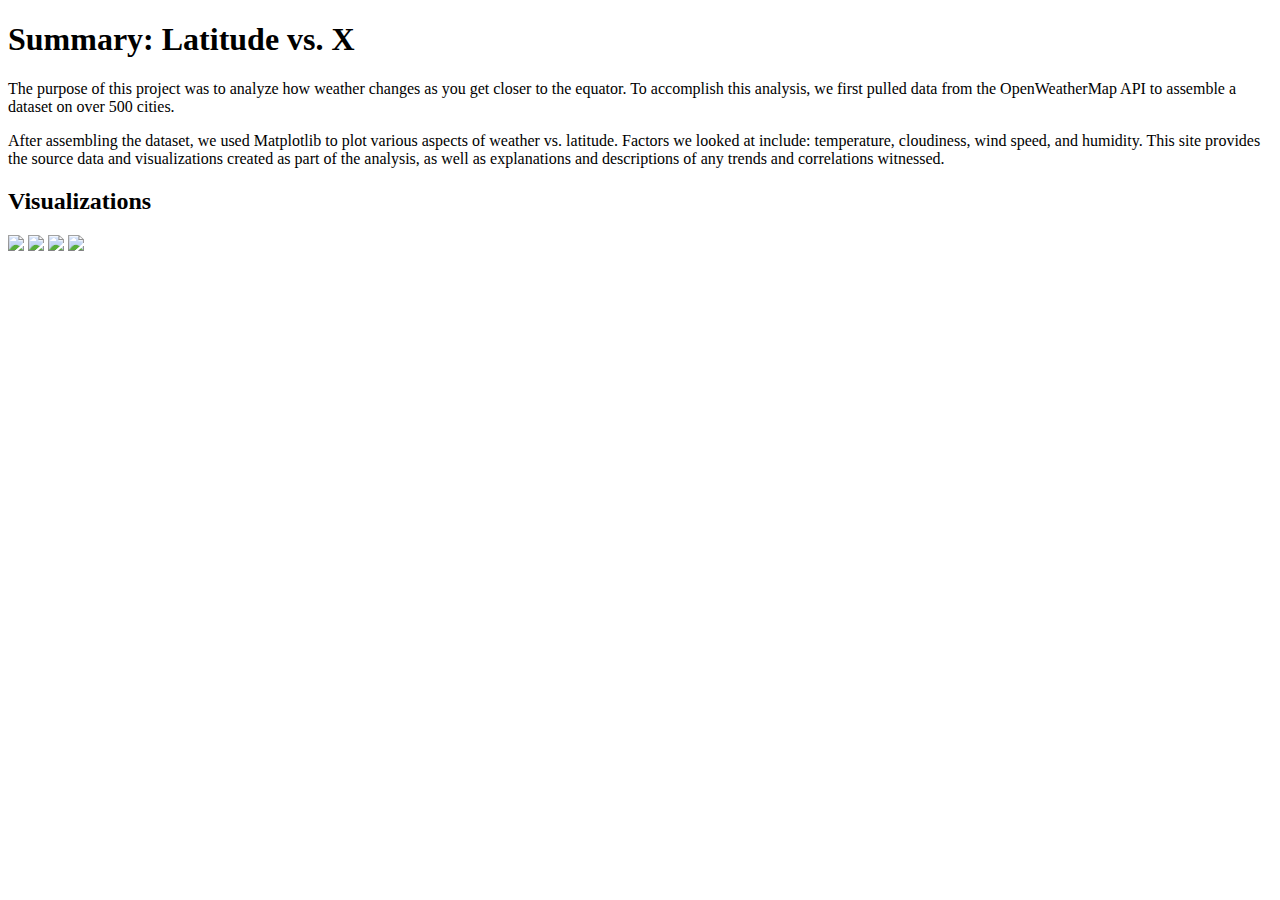
==== index.html @ 43383904 "added initial files" ====
<!DOCTYPE html>
<html lang="en">

<head>
    <meta charset= “utf-8”>
    <style></style>
    <!--navbar from bootstrap-->
</head>

<body>
    <h1>Summary: Latitude vs. X</h1>
    <p>The purpose of this project was to analyze how weather changes as you get closer to the equator. To accomplish this analysis, 
        we first pulled data from the OpenWeatherMap API to assemble a dataset on over 500 cities.</p>
    <p>After assembling the dataset, we used Matplotlib to plot various aspects of weather vs. latitude. Factors we looked at include:
        temperature, cloudiness, wind speed, and humidity. This site provides the source data and visualizations created as part of the
        analysis, as well as explanations and descriptions of any trends and correlations witnessed.
    </p>

    <div>
        <h2>Visualizations</h2>
        <img src="Resources/assets/images/Fig1.png">
        <img src="Resources/assets/images/Fig2.png">
        <img src="Resources/assets/images/Fig3.png">
        <img src="Resources/assets/images/Fig4.png">
    </div>

</body>

</html>
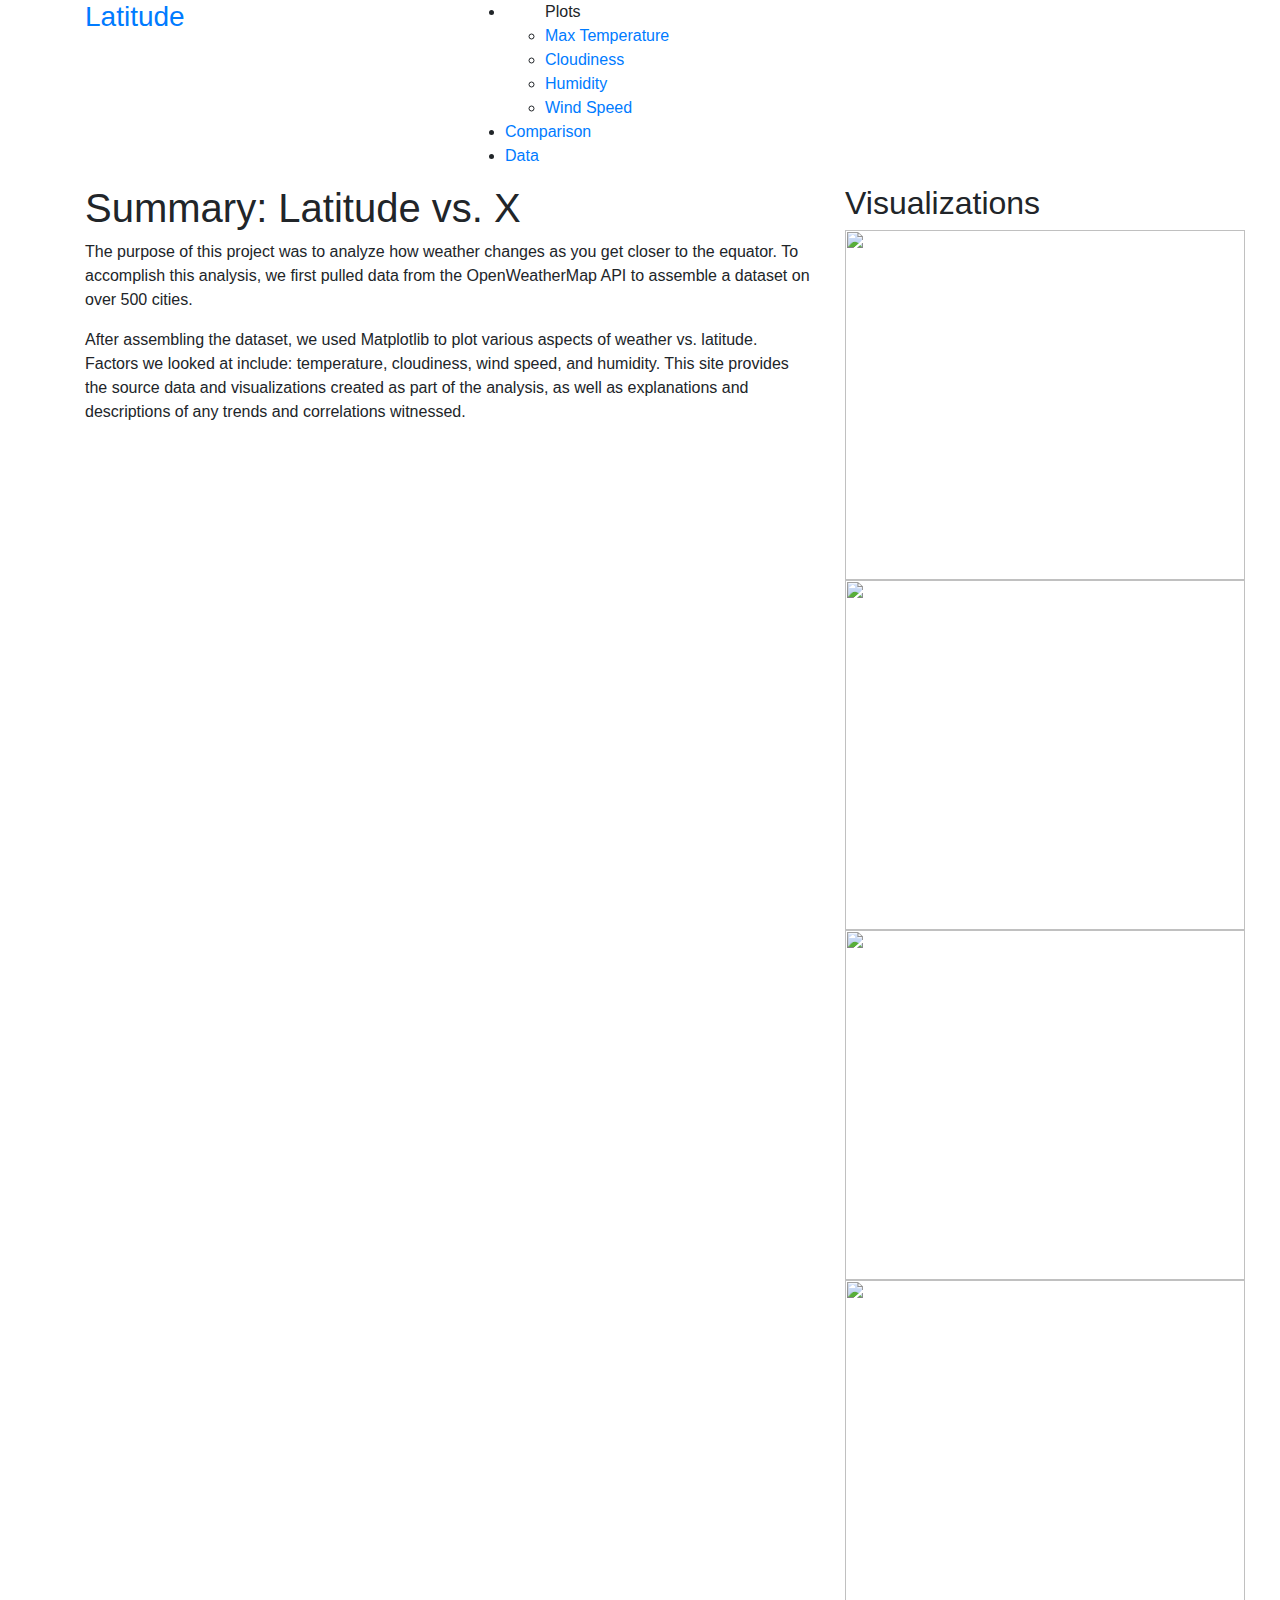
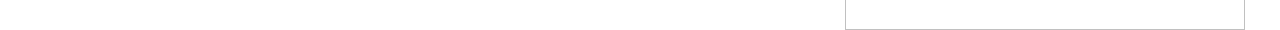
==== commit 4328a664: "added bootstrap and initial css file" ====
--- a/index.html
+++ b/index.html
@@ -3,25 +3,69 @@
 
 <head>
     <meta charset= “utf-8”>
-    <style></style>
-    <!--navbar from bootstrap-->
+    <title>Main Page</title>
+    <meta name="viewport" content="width=device-width, initial-scale=1, shrink-to-fit=no">
+    <link rel="stylesheet" href="https://stackpath.bootstrapcdn.com/bootstrap/4.4.1/css/bootstrap.min.css" integrity="sha384-Vkoo8x4CGsO3+Hhxv8T/Q5PaXtkKtu6ug5TOeNV6gBiFeWPGFN9MuhOf23Q9Ifjh" crossorigin="anonymous">
+    
+    <link rel="stylesheet" href="../Web-Design-Challenge/WebVisualizations/style.css">
 </head>
 
-<body>
-    <h1>Summary: Latitude vs. X</h1>
-    <p>The purpose of this project was to analyze how weather changes as you get closer to the equator. To accomplish this analysis, 
-        we first pulled data from the OpenWeatherMap API to assemble a dataset on over 500 cities.</p>
-    <p>After assembling the dataset, we used Matplotlib to plot various aspects of weather vs. latitude. Factors we looked at include:
-        temperature, cloudiness, wind speed, and humidity. This site provides the source data and visualizations created as part of the
-        analysis, as well as explanations and descriptions of any trends and correlations witnessed.
-    </p>
-
-    <div>
-        <h2>Visualizations</h2>
-        <img src="Resources/assets/images/Fig1.png">
-        <img src="Resources/assets/images/Fig2.png">
-        <img src="Resources/assets/images/Fig3.png">
-        <img src="Resources/assets/images/Fig4.png">
+<body class="background">
+    <div class="container">
+        <div class="row box">
+            <div class="col-md-4">
+                    <h3><a href="index.html" class="home_button">Latitude</a></h3>
+            </div>
+            <div class="col-md-4">
+                <nav>
+                    <ul>
+                        <li class="navbutton">
+                            <ul>Plots
+                                <li>
+                                    <a href="../Web-Design-Challenge/WebVisualizations/visualizations/visualization_maxtemp.html">Max Temperature</a>
+                                </li>
+                                <li>
+                                    <a href="../Web-Design-Challenge/WebVisualizations/visualizations/visualization_humidity.html">Cloudiness</a>
+                                </li>
+                                <li>
+                                    <a href="../Web-Design-Challenge/WebVisualizations/visualizations/visualization_cloudiness.html">Humidity</a>
+                                </li>
+                                <li>
+                                    <a href="../Web-Design-Challenge/WebVisualizations/visualizations/visualization_wind_speed.html.html">Wind Speed</a>
+                                </li>
+                            </ul>
+                        </li>
+                        <li class="navbutton">
+                            <a href="../Web-Design-Challenge/WebVisualizations/comparisons_page.html">Comparison</a>
+                        </li>
+                        <li class="navbutton">
+                            <a href="../Web-Design-Challenge/WebVisualizations/data_page.html">Data</a>
+                        </li>
+                    </ul>
+                </nav>
+            </div>
+        </div>
+        <div class="row box">
+            <div class="col-md-8">
+                <h1 class="test">Summary: Latitude vs. X</h1>
+                    <p>The purpose of this project was to analyze how weather changes as you get closer to the equator. To accomplish this analysis, 
+                        we first pulled data from the OpenWeatherMap API to assemble a dataset on over 500 cities.
+                    </p>
+                    <p>After assembling the dataset, we used Matplotlib to plot various aspects of weather vs. latitude. Factors we looked at include:
+                        temperature, cloudiness, wind speed, and humidity. This site provides the source data and visualizations created as part of the
+                        analysis, as well as explanations and descriptions of any trends and correlations witnessed.
+                    </p>
+            </div>
+            <div class="col-md-4">
+                <h2>Visualizations</h2>
+                <div class="charts_preview">
+                    <img src="Webvisualizations/Resources/assets/images/Fig1.png" height="350" width="400">
+                    <img src="Webvisualizations/Resources/assets/images/Fig2.png" height="350" width="400">
+                    <img src="Webvisualizations/Resources/assets/images/Fig3.png" height="350" width="400">
+                    <img src="Webvisualizations/Resources/assets/images/Fig4.png" height="350" width="400">
+                </div>
+            </div>
+        </div>
     </div>
 
 </body>
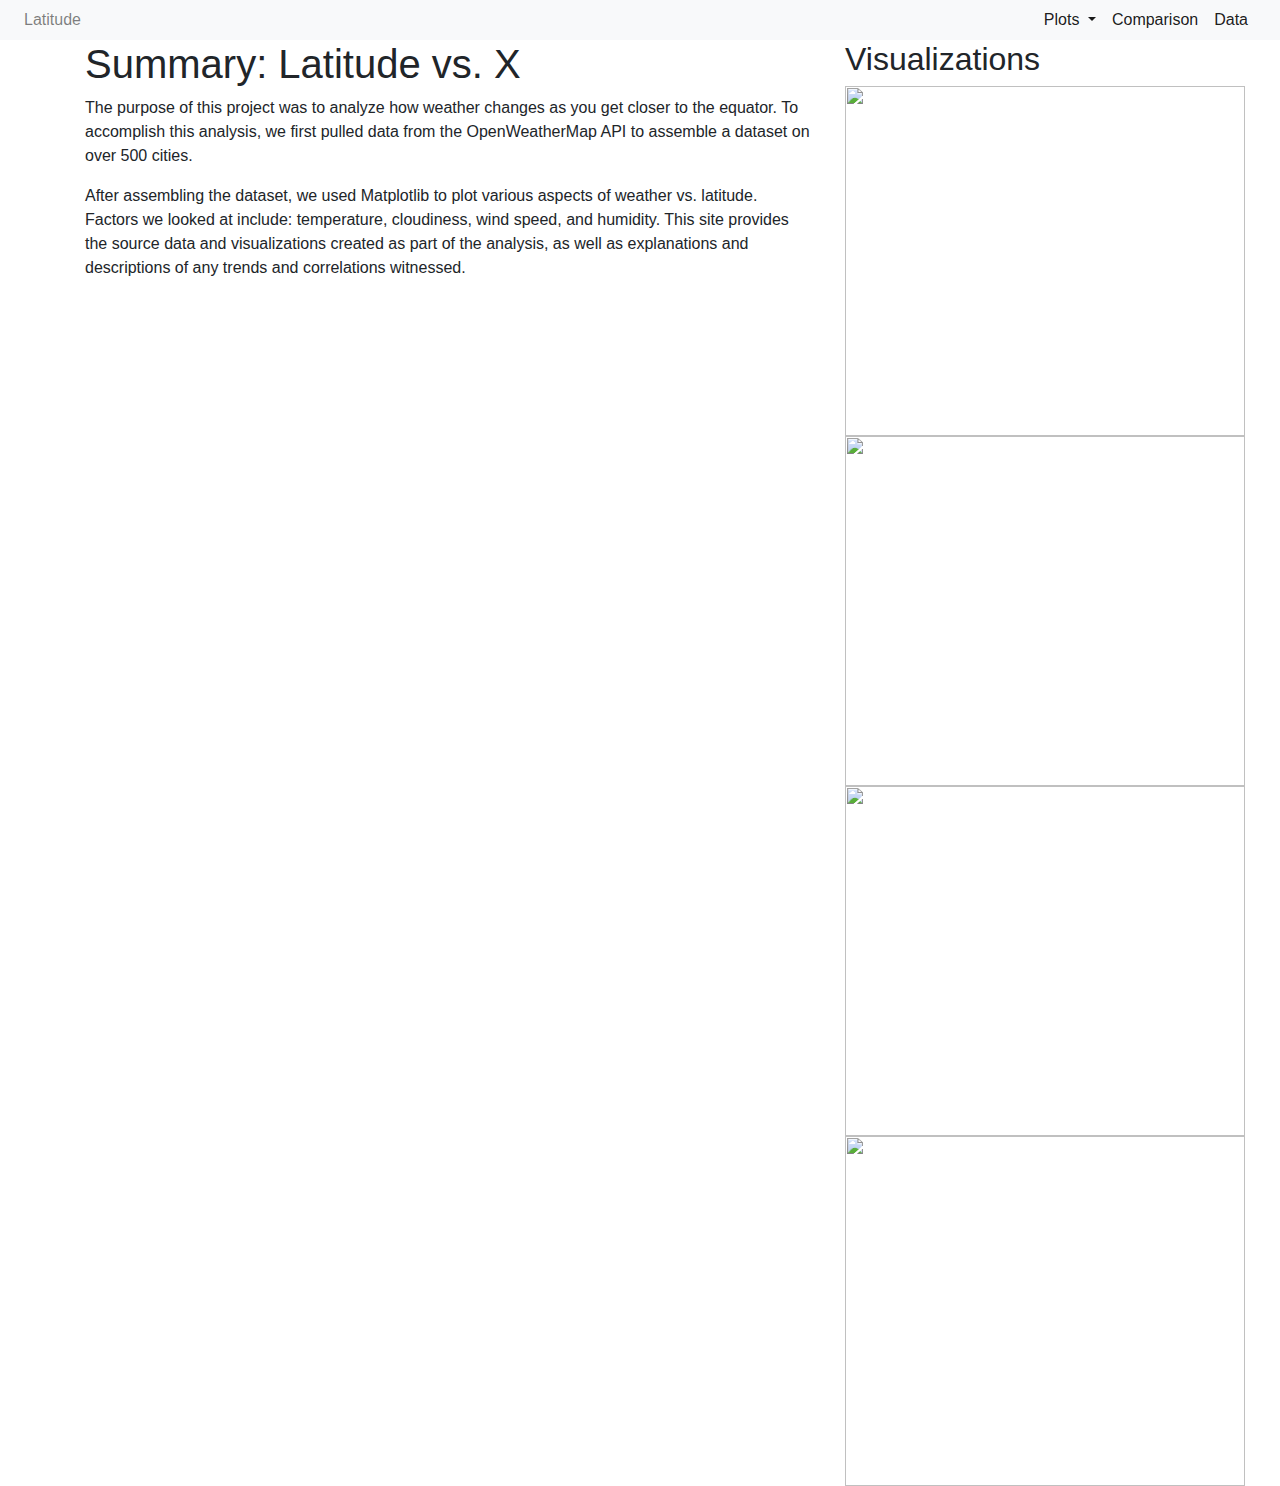
==== commit 1b8c5f04: "perfected nav bar" ====
--- a/index.html
+++ b/index.html
@@ -11,40 +11,35 @@
 </head>
 
 <body class="background">
+    <nav class="navbar navbar-expand-lg navbar-light bg-light"  style="padding: 0rem 1.5rem;">
+    <a class="navbar-text home-button" href="index.html">Latitude</a>
+        <button class="navbar-toggler" type="button" data-toggle="collapse" data-target="#navbarSupportedContent" aria-controls="navbarSupportedContent" aria-expanded="false" aria-label="Toggle navigation">
+          <span class="navbar-toggler-icon"></span>
+        </button>
+      
+        <div class="collapse navbar-collapse" id="navbarSupportedContent">
+          <ul class="navbar-nav ml-auto">
+            <li class="nav-item active dropdown">
+                <a class="nav-link dropdown-toggle" href="#" id="navbarDropdown" role="button" data-toggle="dropdown" aria-haspopup="true" aria-expanded="false">
+                  Plots
+                </a>
+                <div class="dropdown-menu" aria-labelledby="navbarDropdown">
+                  <a class="dropdown-item" href="../Web-Design-Challenge/WebVisualizations/visualizations/visualization_maxtemp.html">Max Temperature</a>
+                  <a class="dropdown-item" href="../Web-Design-Challenge/WebVisualizations/visualizations/visualization_humidity.html">Cloudiness</a>
+                  <a class="dropdown-item" href="../Web-Design-Challenge/WebVisualizations/visualizations/visualization_cloudiness.html">Humidity</a>
+                  <a class="dropdown-item" href="../Web-Design-Challenge/WebVisualizations/visualizations/visualization_wind_speed.html">Wind Speed</a>
+                </div>
+            </li>
+            <li class="nav-item active">
+              <a class="nav-link" href="../Web-Design-Challenge/WebVisualizations/comparisons_page.html">Comparison <span class="sr-only">(current)</span></a>
+            </li>
+            <li class="nav-item active">
+              <a class="nav-link" href="../Web-Design-Challenge/WebVisualizations/data_page.html">Data</a>
+            </li>
+          </ul>
+        </div>
+      </nav>
     <div class="container">
-        <div class="row box">
-            <div class="col-md-4">
-                    <h3><a href="index.html" class="home_button">Latitude</a></h3>
-            </div>
-            <div class="col-md-4">
-                <nav>
-                    <ul>
-                        <li class="navbutton">
-                            <ul>Plots
-                                <li>
-                                    <a href="../Web-Design-Challenge/WebVisualizations/visualizations/visualization_maxtemp.html">Max Temperature</a>
-                                </li>
-                                <li>
-                                    <a href="../Web-Design-Challenge/WebVisualizations/visualizations/visualization_humidity.html">Cloudiness</a>
-                                </li>
-                                <li>
-                                    <a href="../Web-Design-Challenge/WebVisualizations/visualizations/visualization_cloudiness.html">Humidity</a>
-                                </li>
-                                <li>
-                                    <a href="../Web-Design-Challenge/WebVisualizations/visualizations/visualization_wind_speed.html.html">Wind Speed</a>
-                                </li>
-                            </ul>
-                        </li>
-                        <li class="navbutton">
-                            <a href="../Web-Design-Challenge/WebVisualizations/comparisons_page.html">Comparison</a>
-                        </li>
-                        <li class="navbutton">
-                            <a href="../Web-Design-Challenge/WebVisualizations/data_page.html">Data</a>
-                        </li>
-                    </ul>
-                </nav>
-            </div>
-        </div>
         <div class="row box">
             <div class="col-md-8">
                 <h1 class="test">Summary: Latitude vs. X</h1>
@@ -67,7 +62,9 @@
             </div>
         </div>
     </div>
-
+    <script src="https://code.jquery.com/jquery-3.4.1.slim.min.js" integrity="sha384-J6qa4849blE2+poT4WnyKhv5vZF5SrPo0iEjwBvKU7imGFAV0wwj1yYfoRSJoZ+n" crossorigin="anonymous"></script>
+    <script src="https://cdn.jsdelivr.net/npm/popper.js@1.16.0/dist/umd/popper.min.js" integrity="sha384-Q6E9RHvbIyZFJoft+2mJbHaEWldlvI9IOYy5n3zV9zzTtmI3UksdQRVvoxMfooAo" crossorigin="anonymous"></script>
+    <script src="https://stackpath.bootstrapcdn.com/bootstrap/4.4.1/js/bootstrap.min.js" integrity="sha384-wfSDF2E50Y2D1uUdj0O3uMBJnjuUD4Ih7YwaYd1iqfktj0Uod8GCExl3Og8ifwB6" crossorigin="anonymous"></script>
 </body>
 
 </html>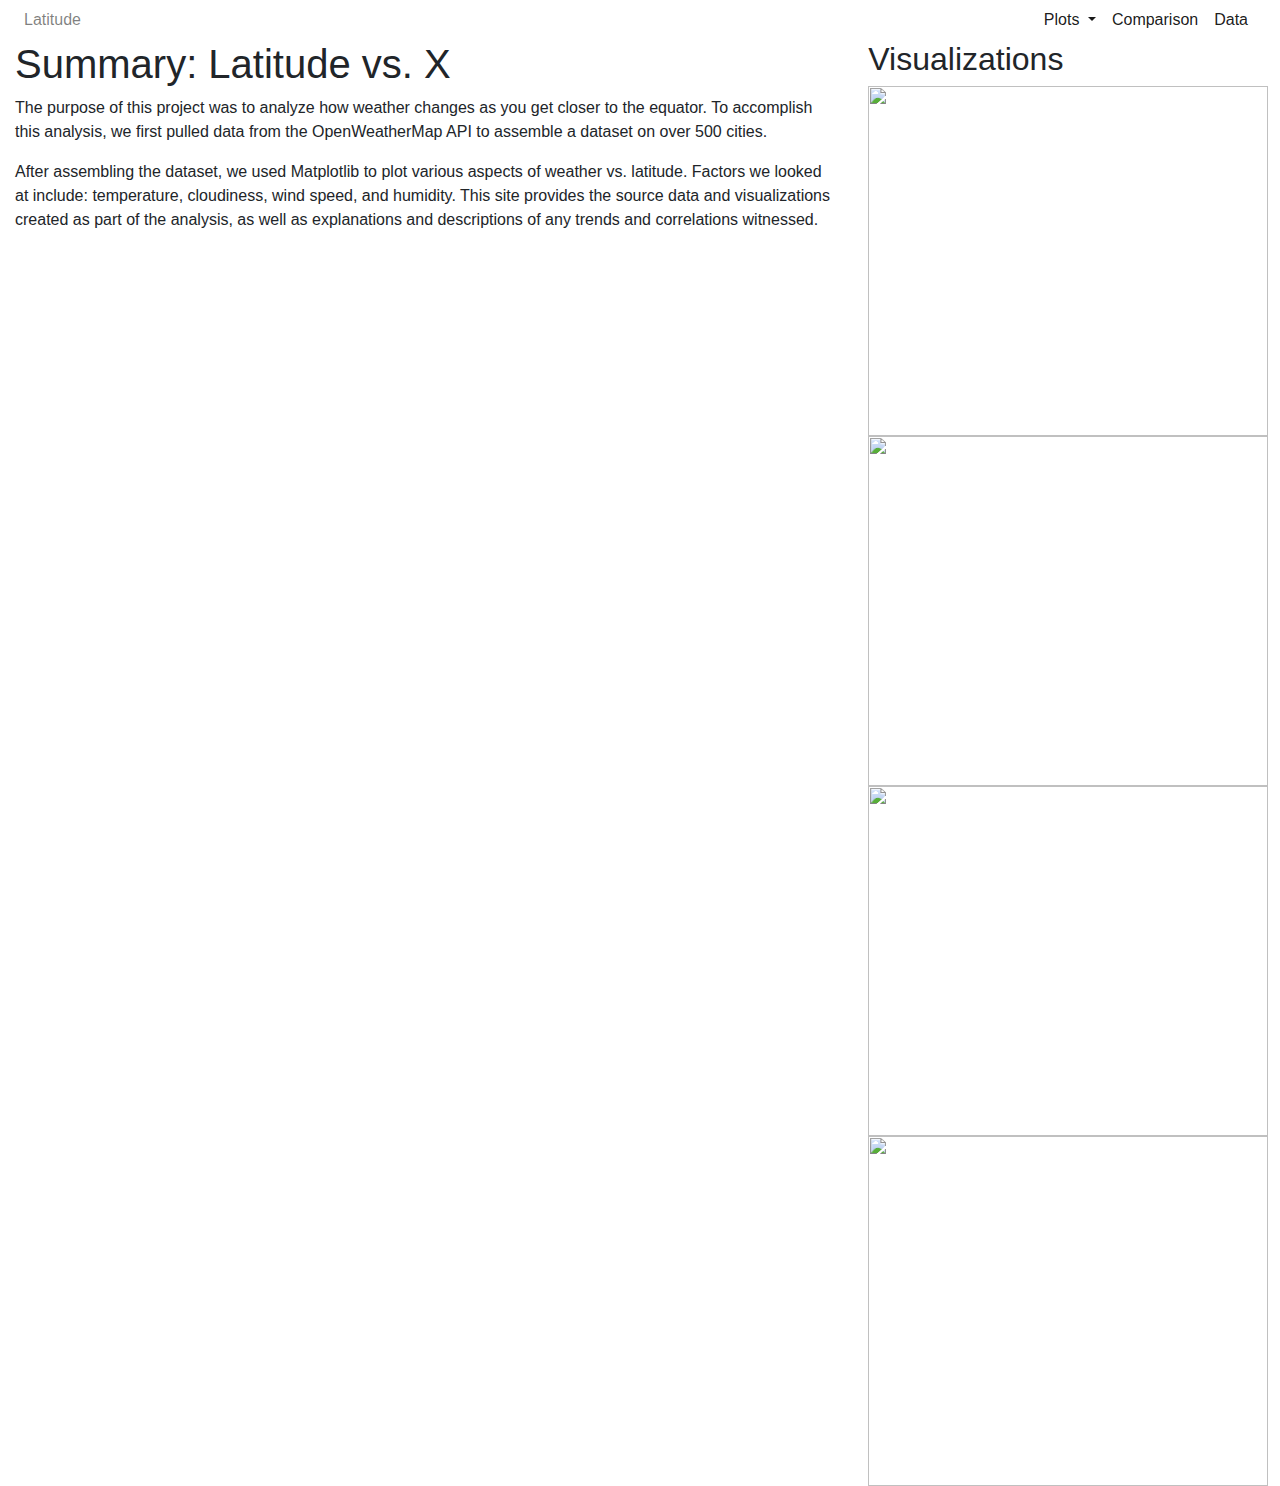
==== commit 47fef7c9: "added navbars to comparisons & data pages" ====
--- a/index.html
+++ b/index.html
@@ -11,7 +11,7 @@
 </head>
 
 <body class="background">
-    <nav class="navbar navbar-expand-lg navbar-light bg-light"  style="padding: 0rem 1.5rem;">
+    <nav class="navbar navbar-expand-lg navbar-light bg-custom"  style="padding: 0rem 1.5rem;">
     <a class="navbar-text home-button" href="index.html">Latitude</a>
         <button class="navbar-toggler" type="button" data-toggle="collapse" data-target="#navbarSupportedContent" aria-controls="navbarSupportedContent" aria-expanded="false" aria-label="Toggle navigation">
           <span class="navbar-toggler-icon"></span>
@@ -20,6 +20,7 @@
         <div class="collapse navbar-collapse" id="navbarSupportedContent">
           <ul class="navbar-nav ml-auto">
             <li class="nav-item active dropdown">
+                <!-- change class="active" so it does responsive :hover -->
                 <a class="nav-link dropdown-toggle" href="#" id="navbarDropdown" role="button" data-toggle="dropdown" aria-haspopup="true" aria-expanded="false">
                   Plots
                 </a>
@@ -39,7 +40,7 @@
           </ul>
         </div>
       </nav>
-    <div class="container">
+    <div class="container-fluid">
         <div class="row box">
             <div class="col-md-8">
                 <h1 class="test">Summary: Latitude vs. X</h1>
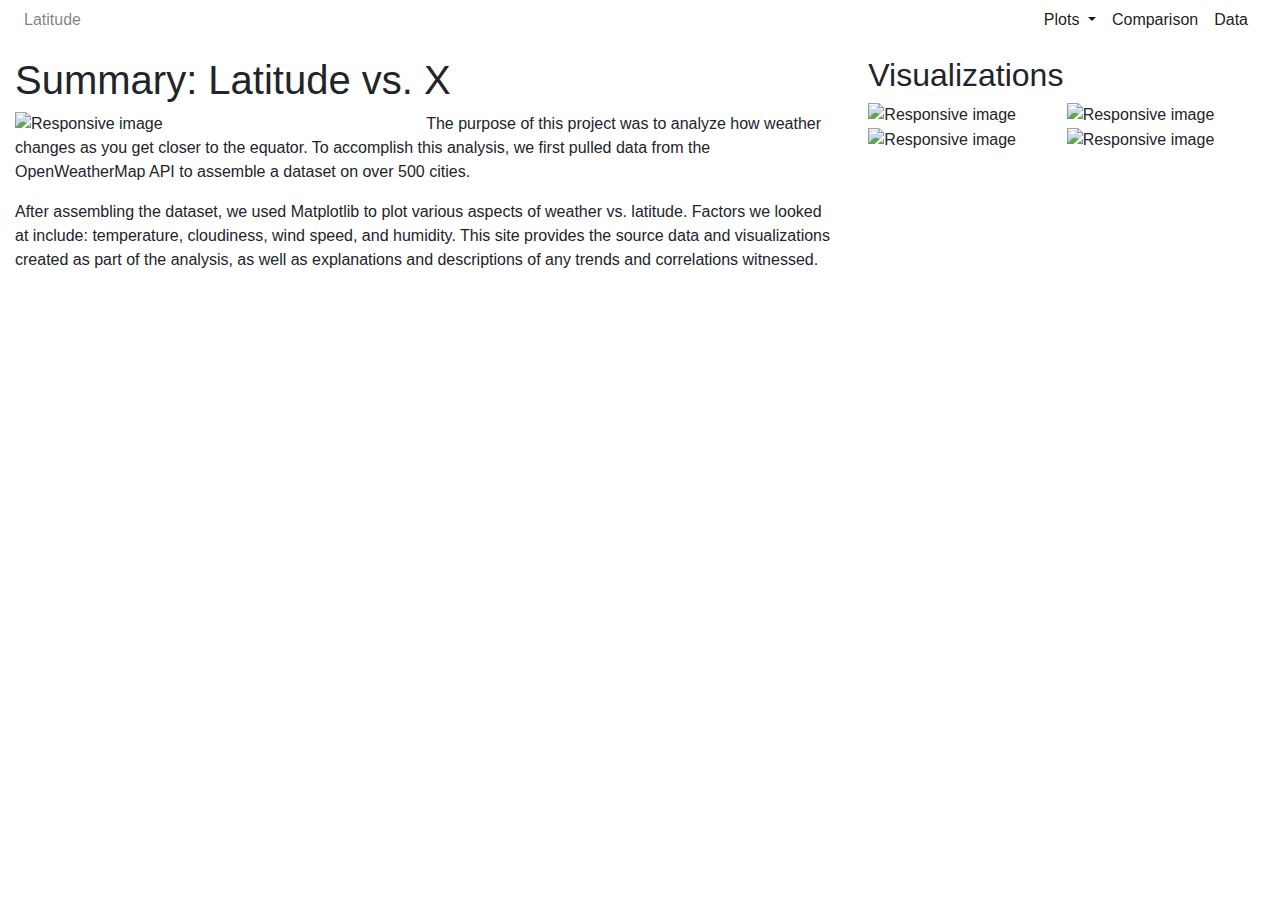
==== commit 980f39b4: "added content to comparisons_page" ====
--- a/index.html
+++ b/index.html
@@ -2,70 +2,93 @@
 <html lang="en">
 
 <head>
-    <meta charset= “utf-8”>
-    <title>Main Page</title>
-    <meta name="viewport" content="width=device-width, initial-scale=1, shrink-to-fit=no">
-    <link rel="stylesheet" href="https://stackpath.bootstrapcdn.com/bootstrap/4.4.1/css/bootstrap.min.css" integrity="sha384-Vkoo8x4CGsO3+Hhxv8T/Q5PaXtkKtu6ug5TOeNV6gBiFeWPGFN9MuhOf23Q9Ifjh" crossorigin="anonymous">
-    
-    <link rel="stylesheet" href="../Web-Design-Challenge/WebVisualizations/style.css">
+  <meta charset=“utf-8”>
+  <title>Main Page</title>
+  <meta name="viewport" content="width=device-width, initial-scale=1, shrink-to-fit=no">
+  <link rel="stylesheet" href="https://stackpath.bootstrapcdn.com/bootstrap/4.4.1/css/bootstrap.min.css"
+    integrity="sha384-Vkoo8x4CGsO3+Hhxv8T/Q5PaXtkKtu6ug5TOeNV6gBiFeWPGFN9MuhOf23Q9Ifjh" crossorigin="anonymous">
+
+  <link rel="stylesheet" href="../Web-Design-Challenge/WebVisualizations/style.css">
 </head>
 
 <body class="background">
-    <nav class="navbar navbar-expand-lg navbar-light bg-custom"  style="padding: 0rem 1.5rem;">
+  <nav class="navbar navbar-expand-lg navbar-light bg-custom" style="padding: 0rem 1.5rem;">
     <a class="navbar-text home-button" href="index.html">Latitude</a>
-        <button class="navbar-toggler" type="button" data-toggle="collapse" data-target="#navbarSupportedContent" aria-controls="navbarSupportedContent" aria-expanded="false" aria-label="Toggle navigation">
-          <span class="navbar-toggler-icon"></span>
-        </button>
-      
-        <div class="collapse navbar-collapse" id="navbarSupportedContent">
-          <ul class="navbar-nav ml-auto">
-            <li class="nav-item active dropdown">
-                <!-- change class="active" so it does responsive :hover -->
-                <a class="nav-link dropdown-toggle" href="#" id="navbarDropdown" role="button" data-toggle="dropdown" aria-haspopup="true" aria-expanded="false">
-                  Plots
-                </a>
-                <div class="dropdown-menu" aria-labelledby="navbarDropdown">
-                  <a class="dropdown-item" href="../Web-Design-Challenge/WebVisualizations/visualizations/visualization_maxtemp.html">Max Temperature</a>
-                  <a class="dropdown-item" href="../Web-Design-Challenge/WebVisualizations/visualizations/visualization_humidity.html">Cloudiness</a>
-                  <a class="dropdown-item" href="../Web-Design-Challenge/WebVisualizations/visualizations/visualization_cloudiness.html">Humidity</a>
-                  <a class="dropdown-item" href="../Web-Design-Challenge/WebVisualizations/visualizations/visualization_wind_speed.html">Wind Speed</a>
-                </div>
-            </li>
-            <li class="nav-item active">
-              <a class="nav-link" href="../Web-Design-Challenge/WebVisualizations/comparisons_page.html">Comparison <span class="sr-only">(current)</span></a>
-            </li>
-            <li class="nav-item active">
-              <a class="nav-link" href="../Web-Design-Challenge/WebVisualizations/data_page.html">Data</a>
-            </li>
-          </ul>
+    <button class="navbar-toggler" type="button" data-toggle="collapse" data-target="#navbarSupportedContent"
+      aria-controls="navbarSupportedContent" aria-expanded="false" aria-label="Toggle navigation">
+      <span class="navbar-toggler-icon"></span>
+    </button>
+
+    <div class="collapse navbar-collapse" id="navbarSupportedContent">
+      <ul class="navbar-nav ml-auto">
+        <li class="nav-item active dropdown">
+          <!-- change class="active" so it does responsive :hover -->
+          <a class="nav-link dropdown-toggle" href="#" id="navbarDropdown" role="button" data-toggle="dropdown"
+            aria-haspopup="true" aria-expanded="false">
+            Plots
+          </a>
+          <div class="dropdown-menu" aria-labelledby="navbarDropdown">
+            <a class="dropdown-item"
+              href="../Web-Design-Challenge/WebVisualizations/visualizations/visualization_maxtemp.html">Max
+              Temperature</a>
+            <a class="dropdown-item"
+              href="../Web-Design-Challenge/WebVisualizations/visualizations/visualization_humidity.html">Cloudiness</a>
+            <a class="dropdown-item"
+              href="../Web-Design-Challenge/WebVisualizations/visualizations/visualization_cloudiness.html">Humidity</a>
+            <a class="dropdown-item"
+              href="../Web-Design-Challenge/WebVisualizations/visualizations/visualization_wind_speed.html">Wind
+              Speed</a>
+          </div>
+        </li>
+        <li class="nav-item active">
+          <a class="nav-link" href="../Web-Design-Challenge/WebVisualizations/comparisons_page.html">Comparison <span
+              class="sr-only">(current)</span></a>
+        </li>
+        <li class="nav-item active">
+          <a class="nav-link" href="../Web-Design-Challenge/WebVisualizations/data_page.html">Data</a>
+        </li>
+      </ul>
+    </div>
+  </nav>
+  <div class="container-fluid" style="padding-top: 1rem;">
+    <div class="row box">
+      <div class="col-md-8" style="padding-right: 1rem;">
+        <h1 class="headings">Summary: Latitude vs. X</h1>
+        <img src="Webvisualizations/Resources/assets/images/Fig1.png" class="img-fluid float-left" width="50%"
+          alt="Responsive image">
+        <p>The purpose of this project was to analyze how weather changes as you get closer to the equator. To
+          accomplish this analysis,
+          we first pulled data from the OpenWeatherMap API to assemble a dataset on over 500 cities.
+        </p>
+        <p>After assembling the dataset, we used Matplotlib to plot various aspects of weather vs. latitude. Factors we
+          looked at include:
+          temperature, cloudiness, wind speed, and humidity. This site provides the source data and visualizations
+          created as part of the
+          analysis, as well as explanations and descriptions of any trends and correlations witnessed.
+        </p>
+      </div>
+      <div class="col-md-4">
+        <h2 class="headings">Visualizations</h2>
+        <div class="col-md-6 float-left" style="padding: 0rem;">
+          <img src="Webvisualizations/Resources/assets/images/Fig1.png" class="img-fluid" alt="Responsive image">
+          <img src="Webvisualizations/Resources/assets/images/Fig2.png" class="img-fluid" alt="Responsive image">
         </div>
-      </nav>
-    <div class="container-fluid">
-        <div class="row box">
-            <div class="col-md-8">
-                <h1 class="test">Summary: Latitude vs. X</h1>
-                    <p>The purpose of this project was to analyze how weather changes as you get closer to the equator. To accomplish this analysis, 
-                        we first pulled data from the OpenWeatherMap API to assemble a dataset on over 500 cities.
-                    </p>
-                    <p>After assembling the dataset, we used Matplotlib to plot various aspects of weather vs. latitude. Factors we looked at include:
-                        temperature, cloudiness, wind speed, and humidity. This site provides the source data and visualizations created as part of the
-                        analysis, as well as explanations and descriptions of any trends and correlations witnessed.
-                    </p>
-            </div>
-            <div class="col-md-4">
-                <h2>Visualizations</h2>
-                <div class="charts_preview">
-                    <img src="Webvisualizations/Resources/assets/images/Fig1.png" height="350" width="400">
-                    <img src="Webvisualizations/Resources/assets/images/Fig2.png" height="350" width="400">
-                    <img src="Webvisualizations/Resources/assets/images/Fig3.png" height="350" width="400">
-                    <img src="Webvisualizations/Resources/assets/images/Fig4.png" height="350" width="400">
-                </div>
-            </div>
+        <div class="col-md-6 float-right" style="padding: 0rem;">
+          <img src="Webvisualizations/Resources/assets/images/Fig3.png" class="img-fluid" alt="Responsive image">
+          <img src="Webvisualizations/Resources/assets/images/Fig4.png" class="img-fluid" alt="Responsive image">
         </div>
+      </div>
     </div>
-    <script src="https://code.jquery.com/jquery-3.4.1.slim.min.js" integrity="sha384-J6qa4849blE2+poT4WnyKhv5vZF5SrPo0iEjwBvKU7imGFAV0wwj1yYfoRSJoZ+n" crossorigin="anonymous"></script>
-    <script src="https://cdn.jsdelivr.net/npm/popper.js@1.16.0/dist/umd/popper.min.js" integrity="sha384-Q6E9RHvbIyZFJoft+2mJbHaEWldlvI9IOYy5n3zV9zzTtmI3UksdQRVvoxMfooAo" crossorigin="anonymous"></script>
-    <script src="https://stackpath.bootstrapcdn.com/bootstrap/4.4.1/js/bootstrap.min.js" integrity="sha384-wfSDF2E50Y2D1uUdj0O3uMBJnjuUD4Ih7YwaYd1iqfktj0Uod8GCExl3Og8ifwB6" crossorigin="anonymous"></script>
+  </div>
+  <script src="https://code.jquery.com/jquery-3.4.1.slim.min.js"
+    integrity="sha384-J6qa4849blE2+poT4WnyKhv5vZF5SrPo0iEjwBvKU7imGFAV0wwj1yYfoRSJoZ+n"
+    crossorigin="anonymous"></script>
+  <script src="https://cdn.jsdelivr.net/npm/popper.js@1.16.0/dist/umd/popper.min.js"
+    integrity="sha384-Q6E9RHvbIyZFJoft+2mJbHaEWldlvI9IOYy5n3zV9zzTtmI3UksdQRVvoxMfooAo"
+    crossorigin="anonymous"></script>
+  <script src="https://stackpath.bootstrapcdn.com/bootstrap/4.4.1/js/bootstrap.min.js"
+    integrity="sha384-wfSDF2E50Y2D1uUdj0O3uMBJnjuUD4Ih7YwaYd1iqfktj0Uod8GCExl3Og8ifwB6"
+    crossorigin="anonymous"></script>
 </body>
 
 </html>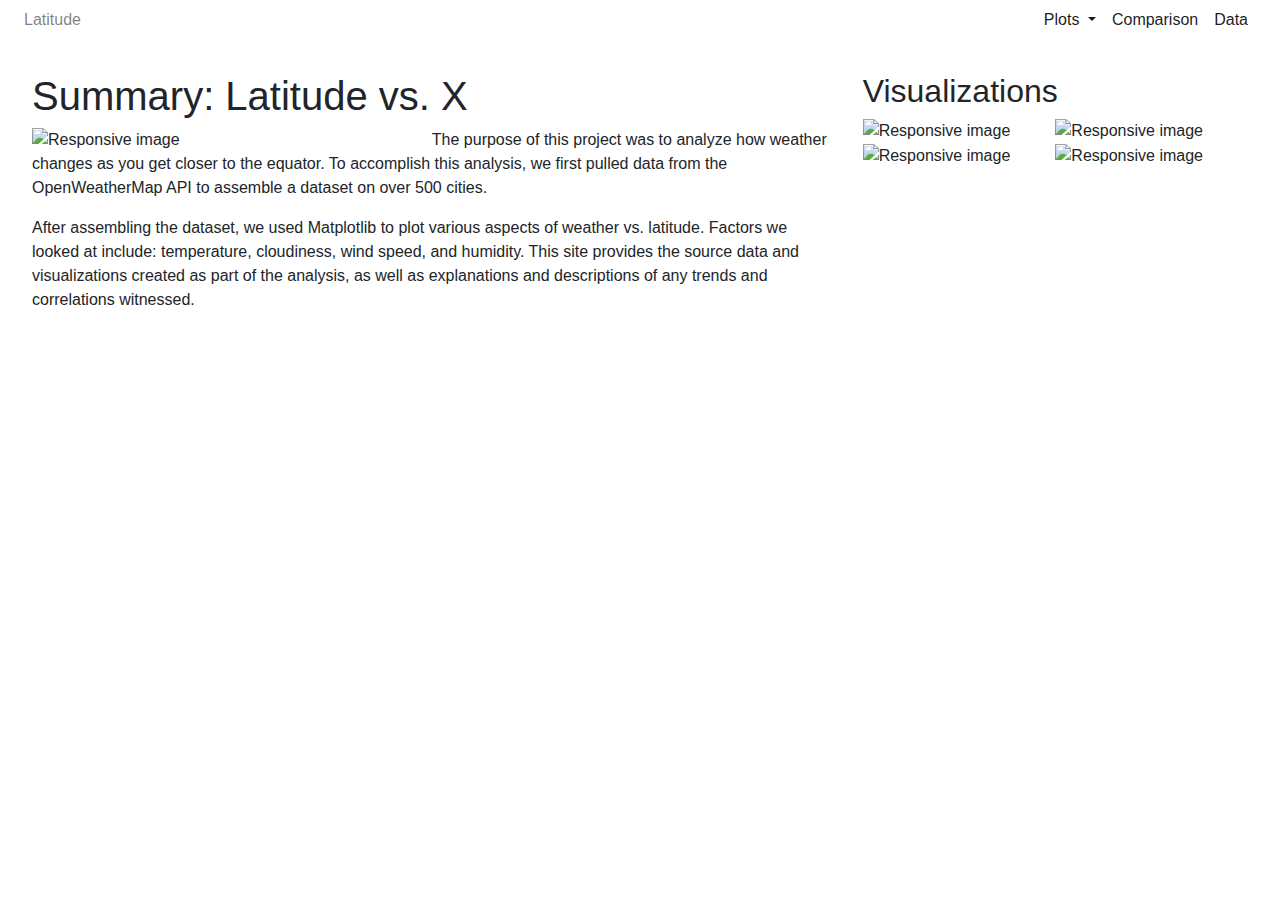
==== commit b36287b8: "added data to datapage, minor edits elsewhere" ====
--- a/index.html
+++ b/index.html
@@ -22,7 +22,6 @@
     <div class="collapse navbar-collapse" id="navbarSupportedContent">
       <ul class="navbar-nav ml-auto">
         <li class="nav-item active dropdown">
-          <!-- change class="active" so it does responsive :hover -->
           <a class="nav-link dropdown-toggle" href="#" id="navbarDropdown" role="button" data-toggle="dropdown"
             aria-haspopup="true" aria-expanded="false">
             Plots
@@ -32,9 +31,9 @@
               href="../Web-Design-Challenge/WebVisualizations/visualizations/visualization_maxtemp.html">Max
               Temperature</a>
             <a class="dropdown-item"
-              href="../Web-Design-Challenge/WebVisualizations/visualizations/visualization_humidity.html">Cloudiness</a>
+              href="../Web-Design-Challenge/WebVisualizations/visualizations/visualization_cloudiness.html">Cloudiness</a>
             <a class="dropdown-item"
-              href="../Web-Design-Challenge/WebVisualizations/visualizations/visualization_cloudiness.html">Humidity</a>
+              href="../Web-Design-Challenge/WebVisualizations/visualizations/visualization_humidity.html">Humidity</a>
             <a class="dropdown-item"
               href="../Web-Design-Challenge/WebVisualizations/visualizations/visualization_wind_speed.html">Wind
               Speed</a>
@@ -50,7 +49,7 @@
       </ul>
     </div>
   </nav>
-  <div class="container-fluid" style="padding-top: 1rem;">
+  <div class="container-fluid" style="padding: 2rem;">
     <div class="row box">
       <div class="col-md-8" style="padding-right: 1rem;">
         <h1 class="headings">Summary: Latitude vs. X</h1>
